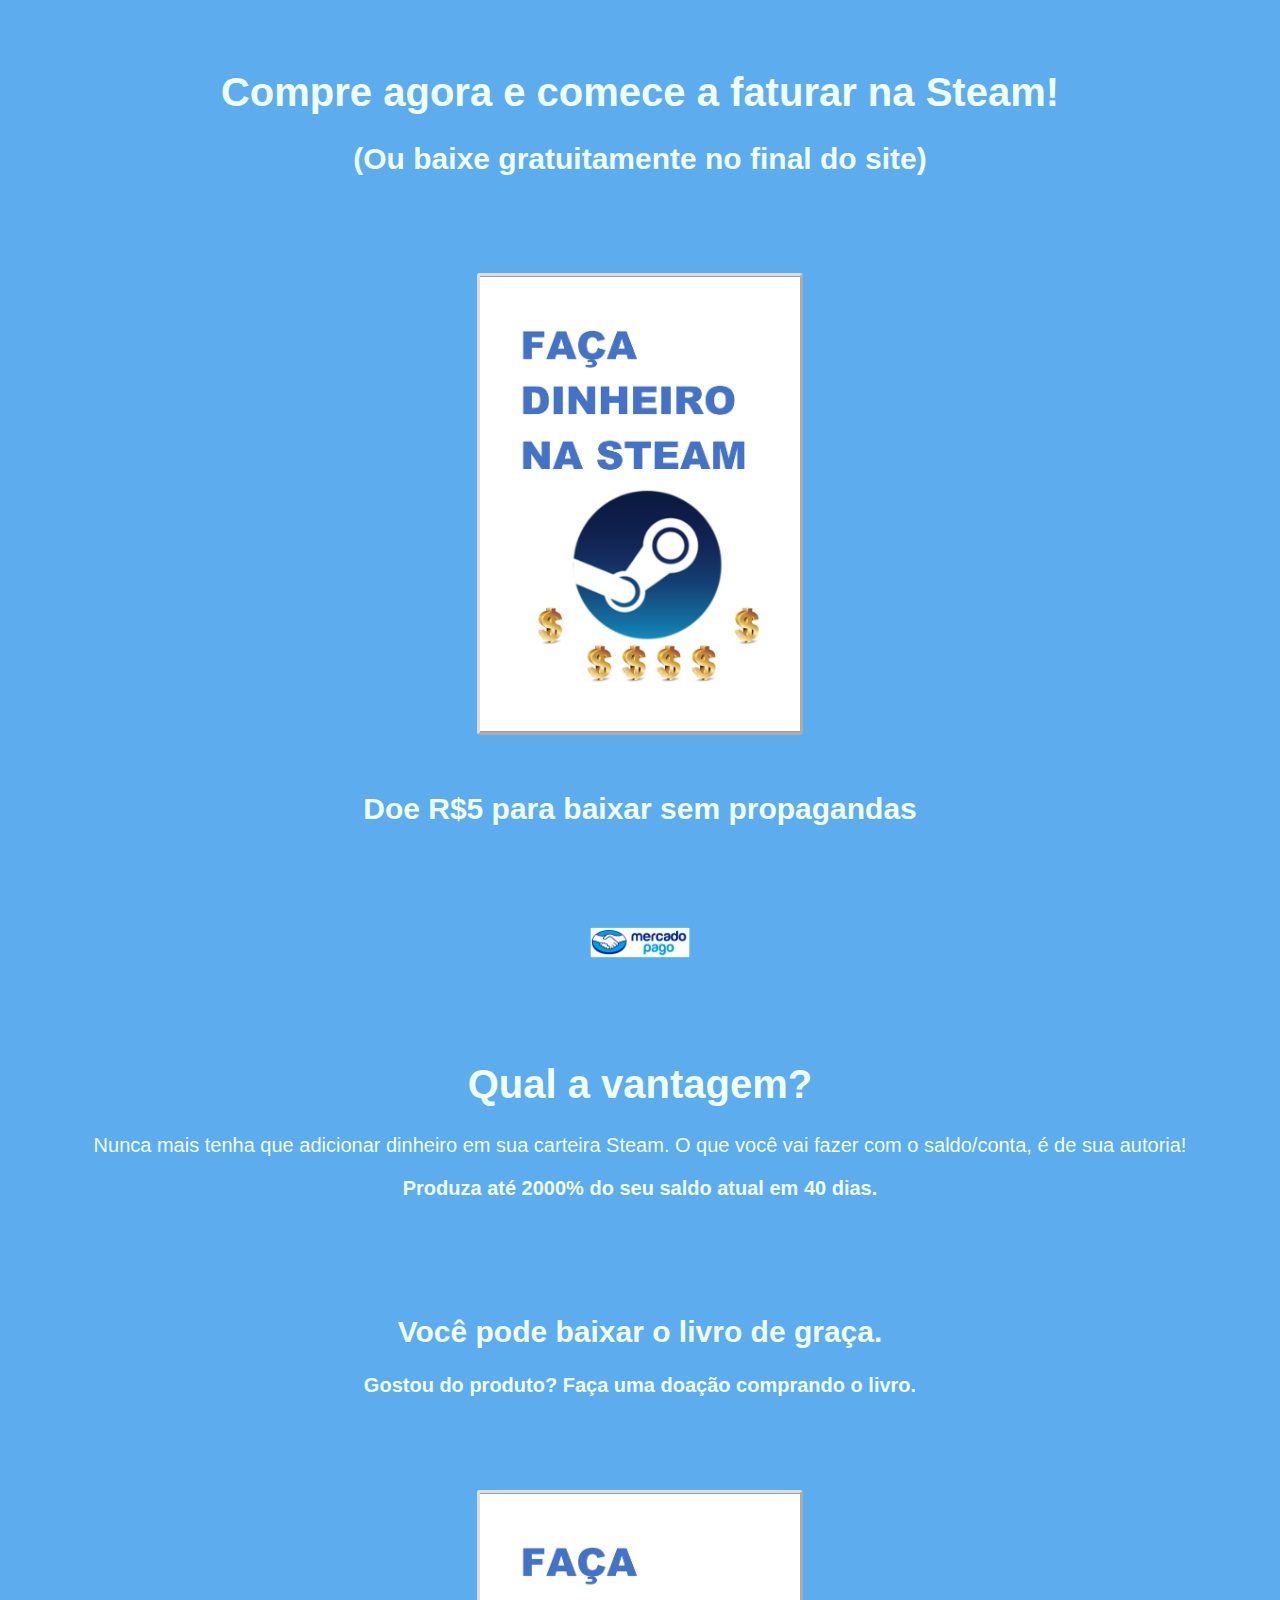
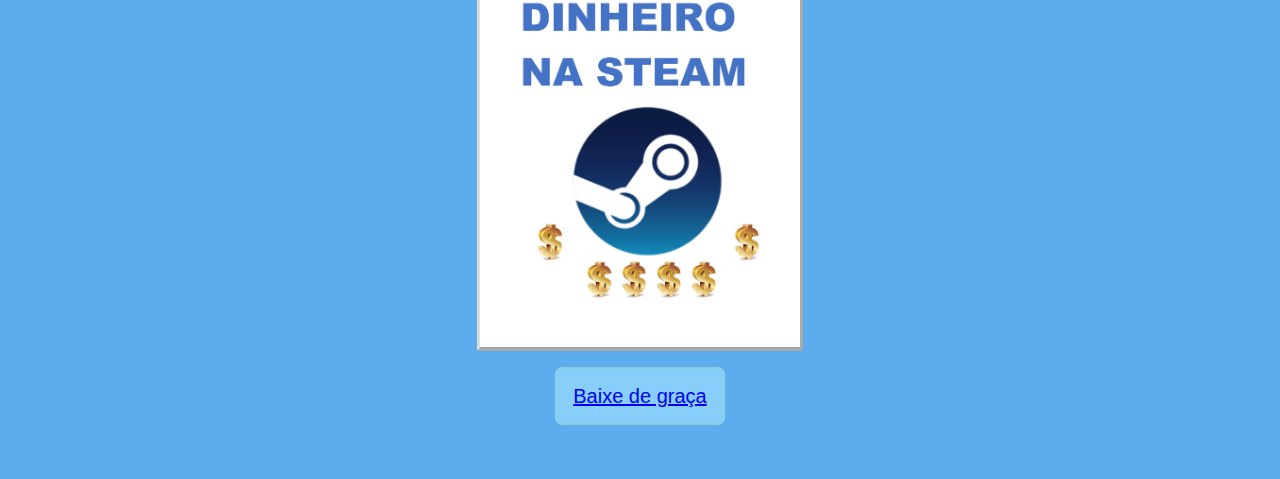
==== compre-o-ebook.html @ 47c4ebf2 "Add files via upload" ====
<!DOCTYPE html>
<html lang="pt-br">
	<head>
		<!-- Meta Tags necessarias -->
		<meta charset="UTF-8">
		<meta name="viewport" content="width=device-width, initial-scale=1, shrink-to-fit=no">

		<!-- Bootstrap CSS -->

		<link rel="stylesheet" href="styles/compre-ebook.css"/>

		<link href="https://fonts.googleapis.com/css2?family=MedievalSharp&display=swap" rel="stylesheet">
		<link rel="stylesheet" href="https://stackpath.bootstrapcdn.com/bootstrap/4.5.0/css/bootstrap.min.css" integrity="sha384-9aIt2nRpC12Uk9gS9baDl411NQApFmC26EwAOH8WgZl5MYYxFfc+NcPb1dKGj7Sk" crossorigin="anonymous">

		<!-- Titulo -->
		<title>
				Compre o Ebook
		</title>
	</head>
	<body>
		<div class="container">
			<section class="content-box">
				<article>
					<div class="article-box">
						<h1>
							Compre agora e comece a faturar na Steam!
						</h1>
						<h2>
							 (Ou baixe gratuitamente no final do site)
						</h2>
					</div>
				</article>
			</section>
			<section class="content-box">
				<table>
					<tr>
						<td>
							<div class="content">
								<img class="livro" src="CAPA.PNG">
							</div>
						</td>
					</tr>
					<tr>
						<td>
							<br>
							<h2>
								Doe R$5 para baixar sem propagandas
							</h2>
						</td>
					</tr>
					<tr>
						<td>
							<div class="botao">
								<br>
								<script src="https://www.mercadopago.com.br/integrations/v1/web-payment-checkout.js"
										data-preference-id="243621291-82910877-ba5e-4314-b1e6-101a82194136">
								</script>
							</div>
							<img id="mp" src="logo-mercadopago.png">
						</td>
					</tr>
				</table>
			</section>
		</div>

		<div class="container">
			<section class="content-box">
				<article>
					<div class="article-box">
						<h1>
							Qual a vantagem?
						</h1>
						<p>
							Nunca mais tenha que adicionar dinheiro em sua carteira Steam.
							O que você vai fazer com o saldo/conta, é de sua autoria!
						</p>
						<p>
							<span>Produza até 2000% do seu saldo atual em 40 dias.</span>
						</p>
					</div>
				</article>
			</section>
		</div>

		<div class="container">
			<section class="content-box">
				<article>
					<div class="article-box">
						<h2>
							Você pode baixar o livro de graça.
						</h2>
						<p>
							<span>Gostou do produto? Faça uma doação comprando o livro.</span>
						</p>
					</div>
				</article>
			</section>
		</div>

		<div class="container">
			<section class="content-box">
				<table>
					<tr>
						<td>
							<div class="content">
								<img class="livro" src="CAPA.PNG">
							</div>
						</td>
					</tr>
					<tr>
						<td>
							<div class="botao">
								<a class="comprar" href="http://raboninco.com/1h5Lf"> Baixe de graça </a>
							</div>
						</td>
					</tr>
				</table>
			</section>
		</div>
	</body>
</html>
---- styles/compre-ebook.css ----
body{
    background-color: #5CACEE;

}
.container{

    background-color: #5CACEE;
    font: 15pt Arial, sans-serif;
    color: #F0FFFF;

    float: center;


}

.content-box{

    display: flex;

    justify-content:center;

    align-items: center;
    box-sizing: border-box;

    text-align: center;

    padding: 35px;



}

.content{

    display: inline;
    align-text: center;

}


span{

    font-weight: 900;

}

.livro{

    width: 320px;

    background-color:#fff;
    border-width:3px;
    border-style:solid;
    border-bottom-color:#aaa;
    border-right-color:#aaa;
    border-top-color:#ddd;
    border-left-color:#ddd;
    border-radius:3px;

    -moz-border-radius:3px;

    -webkit-border-radius:3px;
}

.botao{

    text-align: center;
    padding: 25px;
}

.comprar{

    font: 15pt Arial, sans-serif;


    border: solid;
    border-radius: 8px;
    border-color: #87CEEB;

    background-color: #87CEFA;

    padding: 15px;

}

#mp{

    width:100px;
}
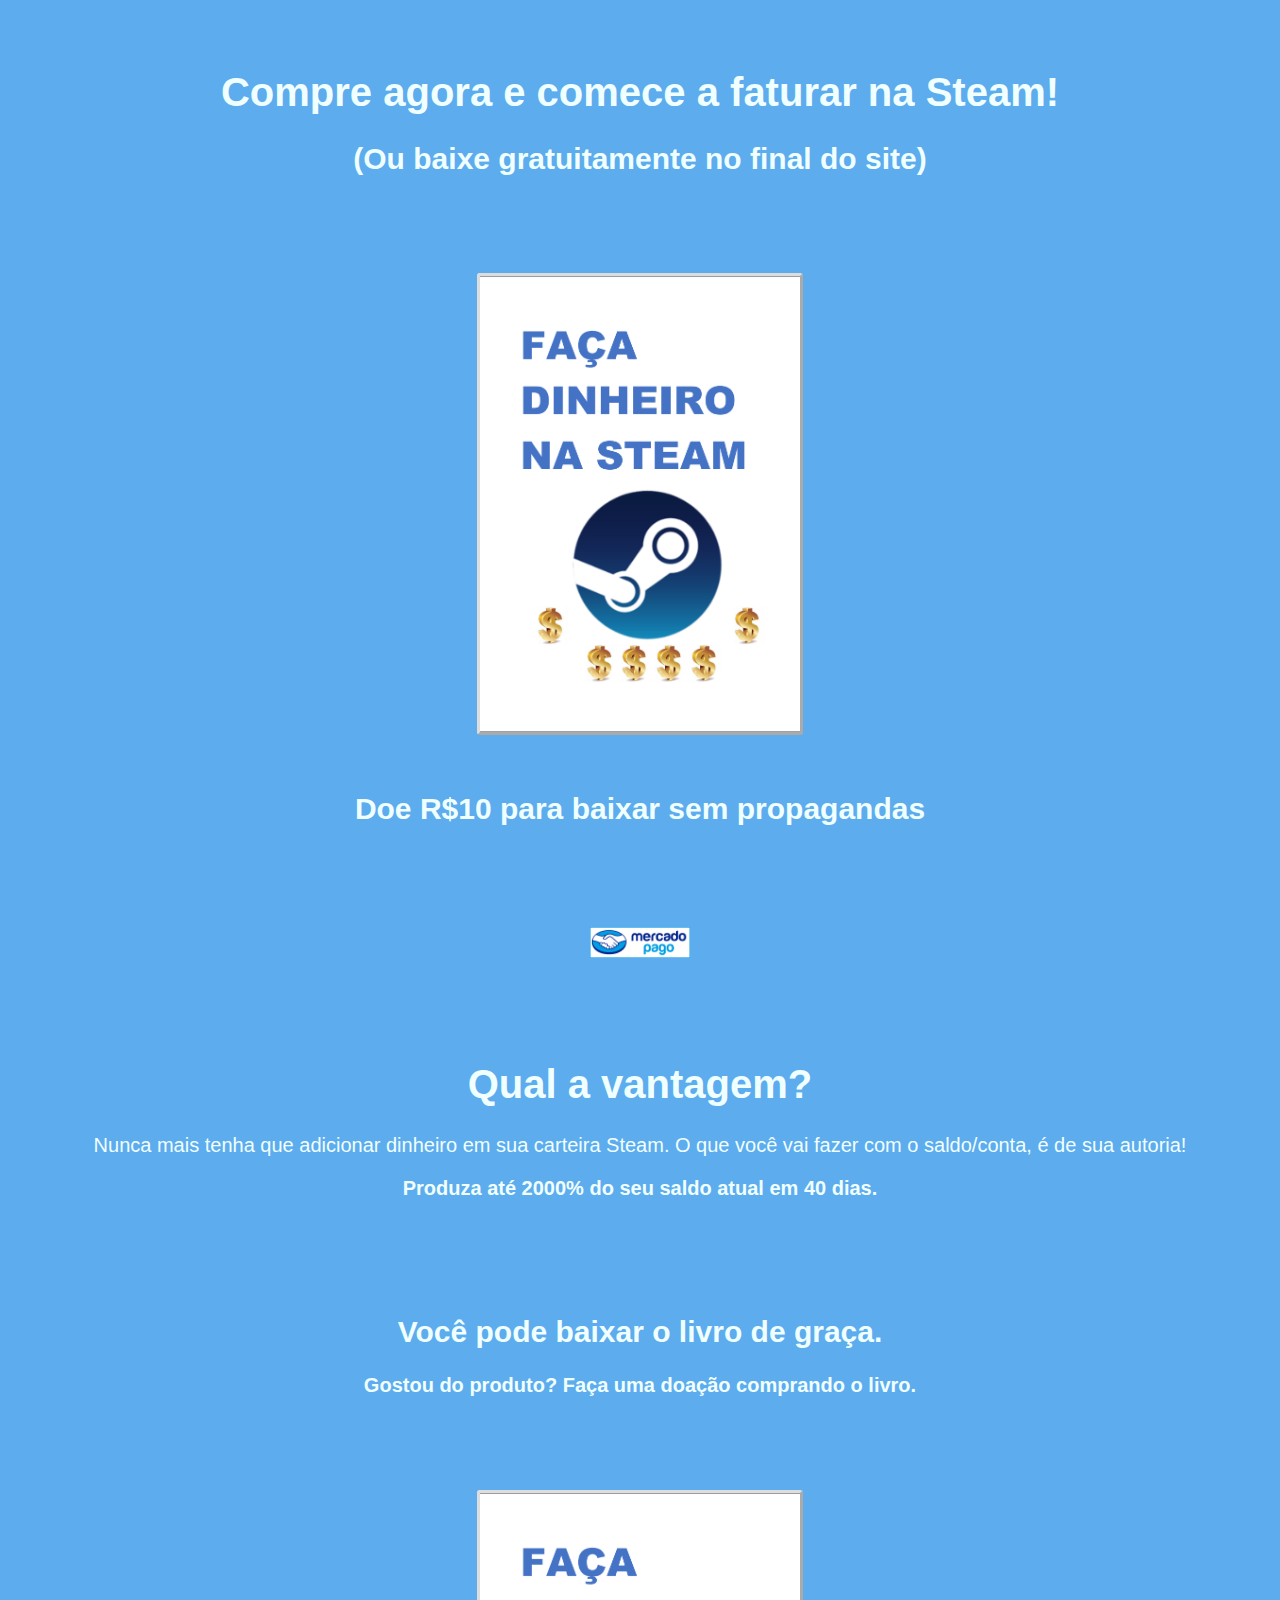
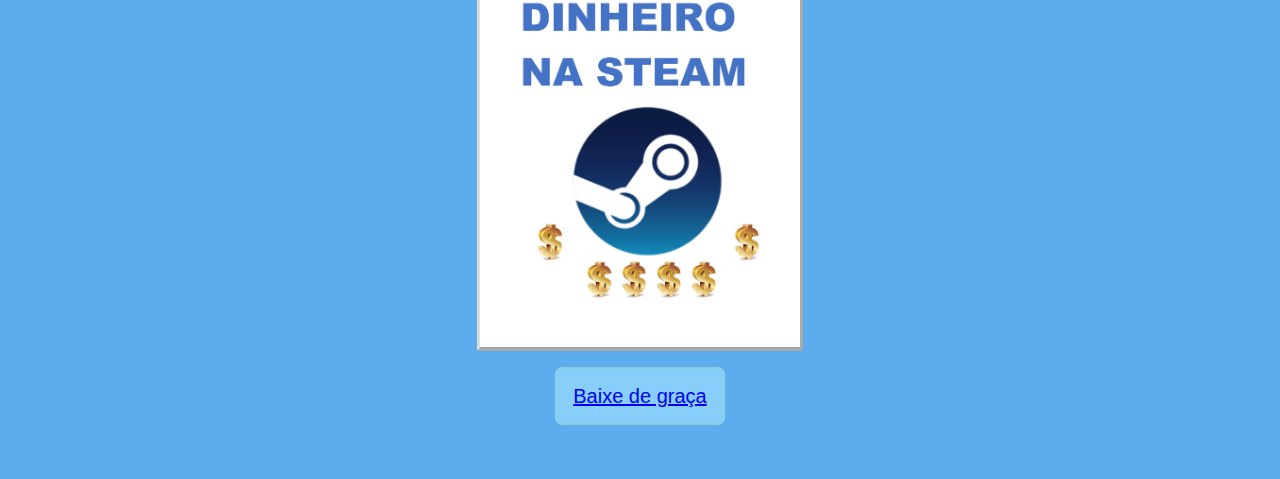
==== commit f054f7bf: "Update compre-o-ebook.html" ====
--- a/compre-o-ebook.html
+++ b/compre-o-ebook.html
@@ -44,7 +44,7 @@
 						<td>
 							<br>
 							<h2>
-								Doe R$5 para baixar sem propagandas
+								Doe R$10 para baixar sem propagandas
 							</h2>
 						</td>
 					</tr>
@@ -110,7 +110,7 @@
 					<tr>
 						<td>
 							<div class="botao">
-								<a class="comprar" href="http://raboninco.com/1h5Lf"> Baixe de graça </a>
+								<a class="comprar" href="https://1drv.ms/b/s!AokB6z9Jm3exgeE4PPko_wx_Y0DMBA?e=nK8xnS"> Baixe de graça </a>
 							</div>
 						</td>
 					</tr>
